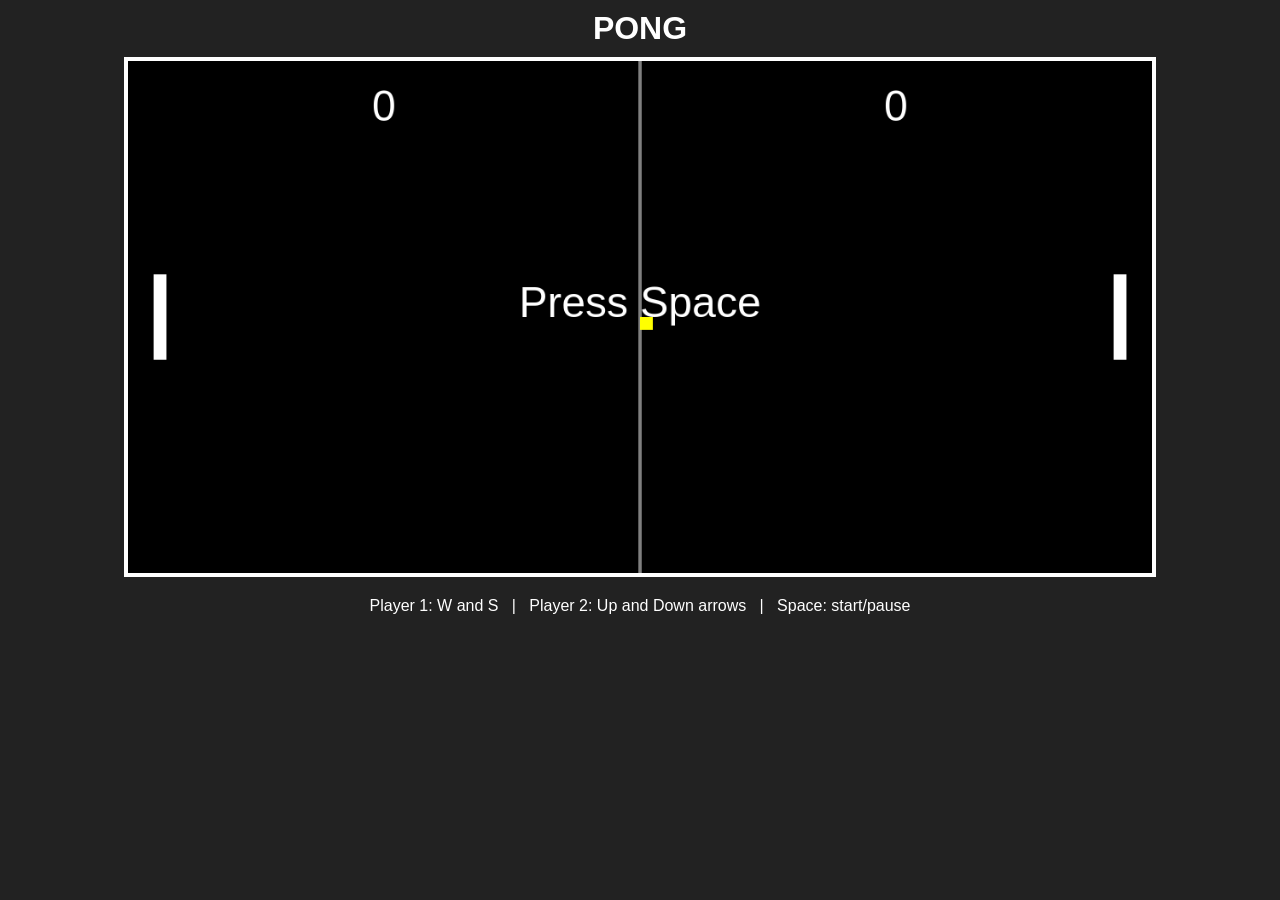
==== index.html @ 0a8a0e12 "Pong draft 1 implimented base game structure" ====
<!DOCTYPE html>
<html>
<head>
  <title>Pong</title>
  <link rel="stylesheet" href="style.css">
</head>
<body>
  <h1>PONG</h1>
  <canvas id="game" width="1200" height="600"></canvas>
  <p>Player 1: W and S &nbsp; | &nbsp; Player 2: Up and Down arrows &nbsp; | &nbsp; Space: start/pause</p>
  <script src="script.js"></script>
</body>
</html>
---- style.css ----
body {
  background-color: #222;
  color: white;
  font-family: Arial, sans-serif;
  text-align: center;
  margin: 0;
}

h1 {
  margin: 10px;
}

/* Stretch the canvas to 80% of the window width; height scales with it */
canvas {
  width: 80%;
  border: 4px solid white;
}
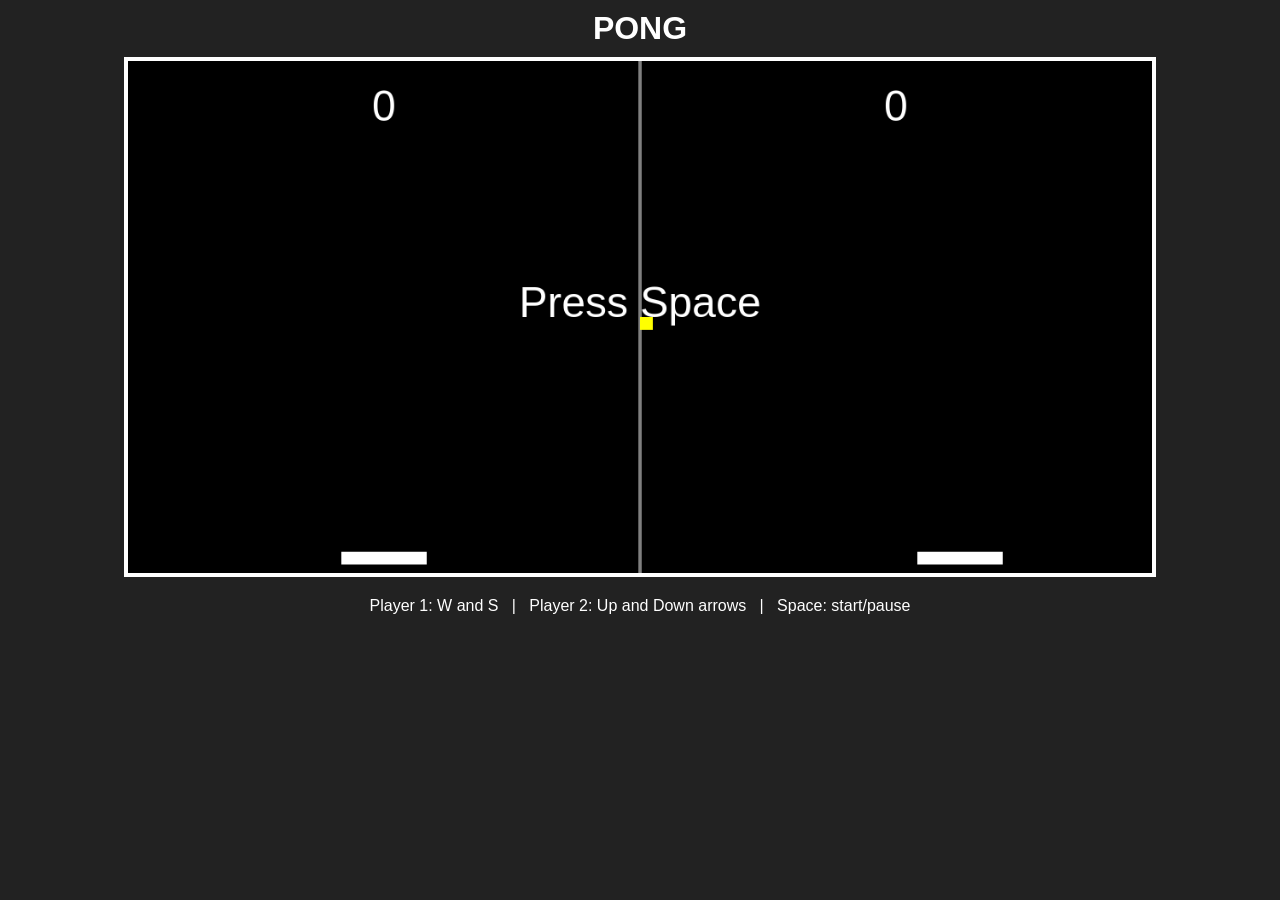
==== commit 5fd5db44: "I suck at this" ====
--- a/index.html
+++ b/index.html
@@ -2,12 +2,14 @@
 <html>
 <head>
   <title>Pong</title>
-  <link rel="stylesheet" href="style.css">
+  <link rel="stylesheet" href="Style/style.css">
 </head>
 <body>
   <h1>PONG</h1>
   <canvas id="game" width="1200" height="600"></canvas>
   <p>Player 1: W and S &nbsp; | &nbsp; Player 2: Up and Down arrows &nbsp; | &nbsp; Space: start/pause</p>
-  <script src="script.js"></script>
+  <script src="Script/script.js"></script>
+  <img src="PongTheme/pong_Paddle1.jpg" width="50" height="60" alt="paddleLeft" id="paddleLeft" style="display: none;">
+  <img src="PongTheme/pong_Paddle2.jpg" alt="paddleRight" id="paddleRight" style="display: none;">
 </body>
 </html>
--- a/Style/style.css
+++ b/Style/style.css
@@ -0,0 +1,18 @@
+body {
+  /* background-image: url(pong_Background.jpg); */
+  background-color: #222;
+  color: white;
+  font-family: Arial, sans-serif;
+  text-align: center;
+  margin: 0;
+}
+
+h1 {
+  margin: 10px;
+}
+
+/* Stretch the canvas to 80% of the window width; height scales with it */
+canvas {
+  width: 80%;
+  border: 4px solid white;
+}
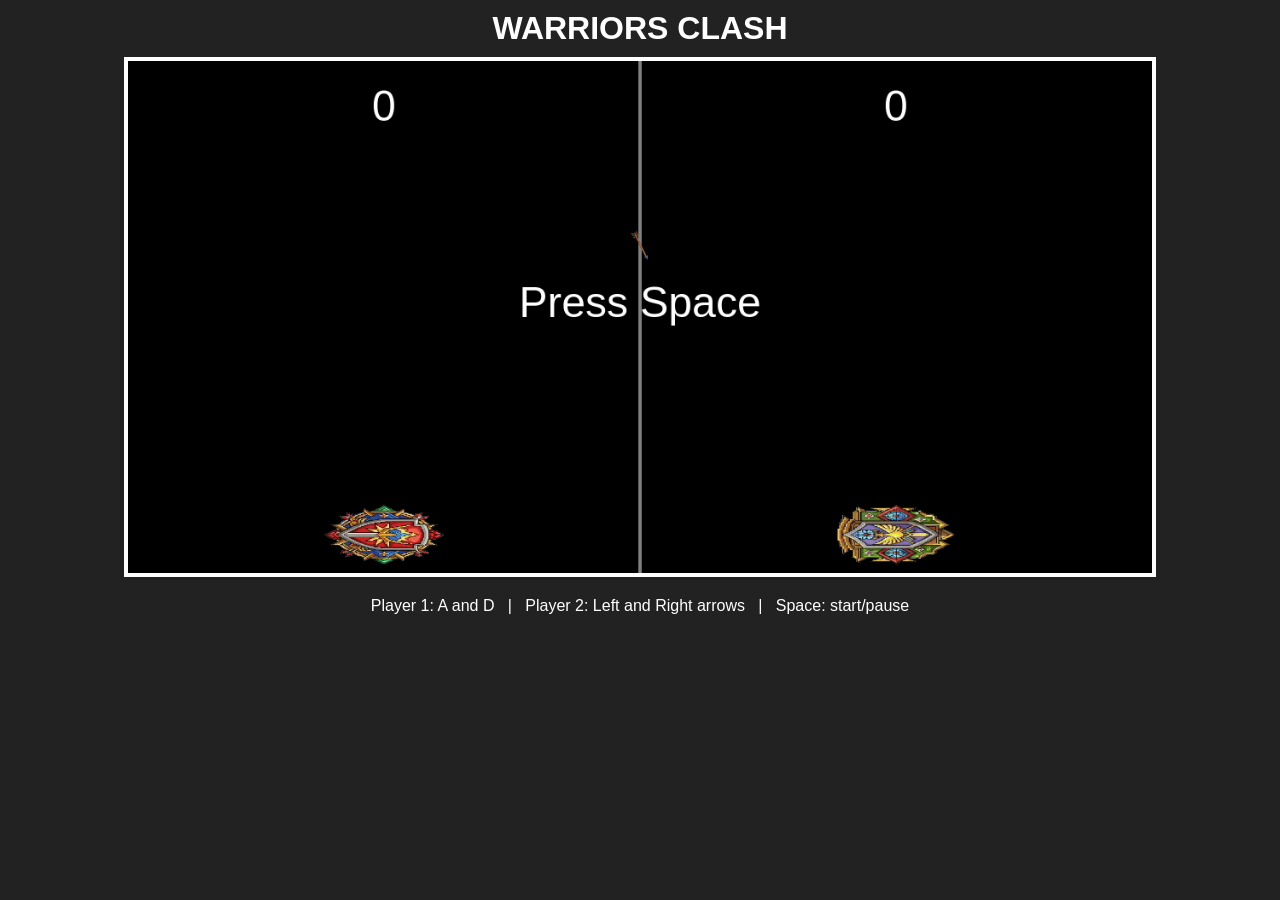
==== commit 878c737e: "fixed sprites and main mechanics added parry sparks still need to add better parry sounds" ====
--- a/index.html
+++ b/index.html
@@ -1,15 +1,13 @@
 <!DOCTYPE html>
 <html>
 <head>
-  <title>Pong</title>
+  <title>Warriors Clash</title>
   <link rel="stylesheet" href="Style/style.css">
 </head>
 <body>
-  <h1>PONG</h1>
+  <h1>WARRIORS CLASH</h1>
   <canvas id="game" width="1200" height="600"></canvas>
-  <p>Player 1: W and S &nbsp; | &nbsp; Player 2: Up and Down arrows &nbsp; | &nbsp; Space: start/pause</p>
+  <p>Player 1: A and D &nbsp; | &nbsp; Player 2: Left and Right arrows &nbsp; | &nbsp; Space: start/pause</p>
   <script src="Script/script.js"></script>
-  <img src="PongTheme/pong_Paddle1.jpg" width="50" height="60" alt="paddleLeft" id="paddleLeft" style="display: none;">
-  <img src="PongTheme/pong_Paddle2.jpg" alt="paddleRight" id="paddleRight" style="display: none;">
 </body>
 </html>
--- a/Style/style.css
+++ b/Style/style.css
@@ -1,5 +1,5 @@
 body {
-  /* background-image: url(pong_Background.jpg); */
+  /* background-image: url(warriorsClash_Background.jpg); */
   background-color: #222;
   color: white;
   font-family: Arial, sans-serif;
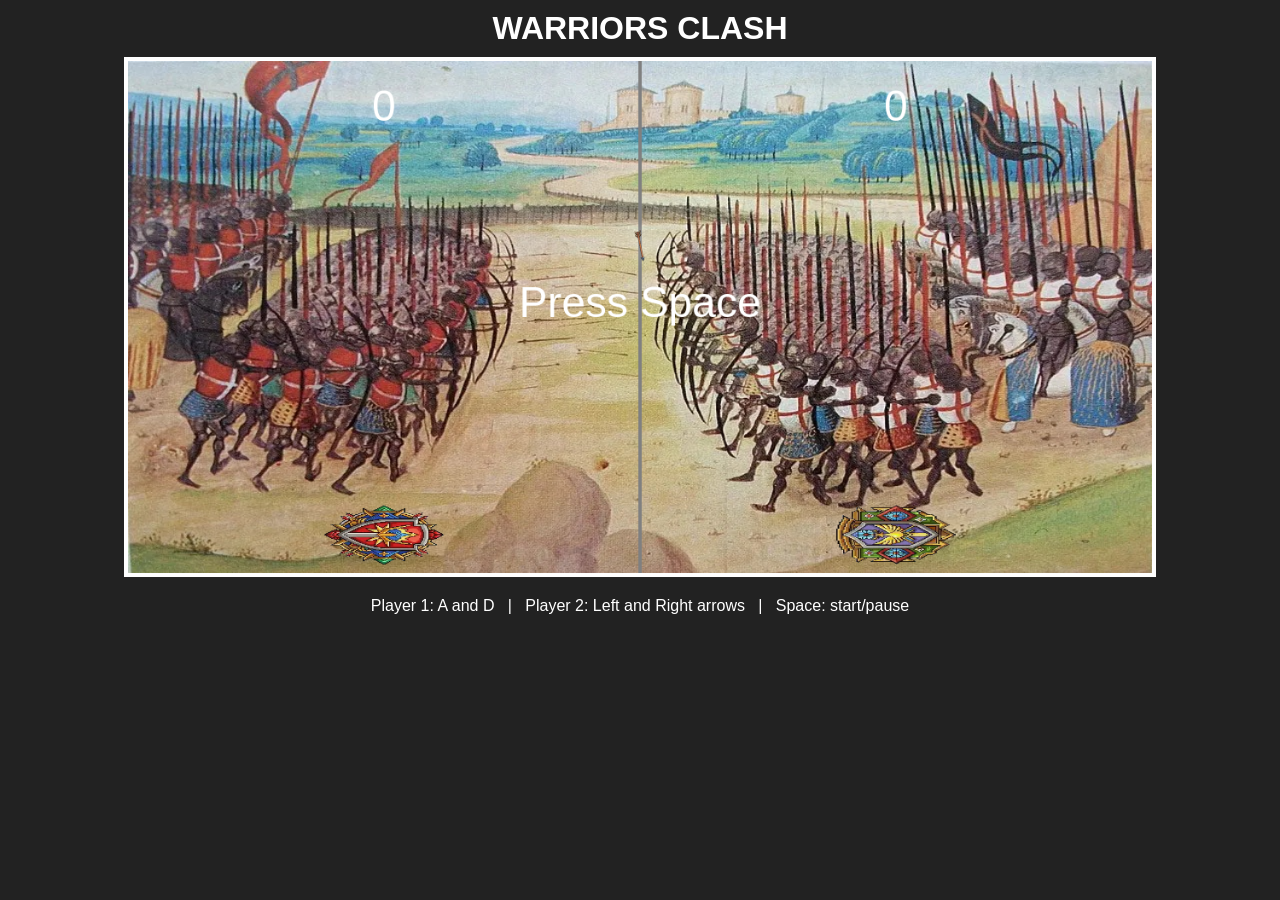
==== commit 1599bb24: "fully done" ====
--- a/index.html
+++ b/index.html
@@ -1,13 +1,15 @@
 <!DOCTYPE html>
-<html>
+<html lang="en">
 <head>
+  <meta charset="UTF-8">
+  <meta name="viewport" content="width=device-width, initial-scale=1.0">
   <title>Warriors Clash</title>
-  <link rel="stylesheet" href="Style/style.css">
+  <link rel="stylesheet" href="css/style.css">
 </head>
 <body>
   <h1>WARRIORS CLASH</h1>
   <canvas id="game" width="1200" height="600"></canvas>
   <p>Player 1: A and D &nbsp; | &nbsp; Player 2: Left and Right arrows &nbsp; | &nbsp; Space: start/pause</p>
-  <script src="Script/script.js"></script>
+  <script src="js/game.js"></script>
 </body>
 </html>
--- a/css/style.css
+++ b/css/style.css
@@ -0,0 +1,17 @@
+body {
+  background-color: #222;
+  color: white;
+  font-family: Arial, sans-serif;
+  text-align: center;
+  margin: 0;
+}
+
+h1 {
+  margin: 10px;
+}
+
+/* Scale the canvas to 80% of the window width; the height keeps its ratio */
+canvas {
+  width: 80%;
+  border: 4px solid white;
+}
